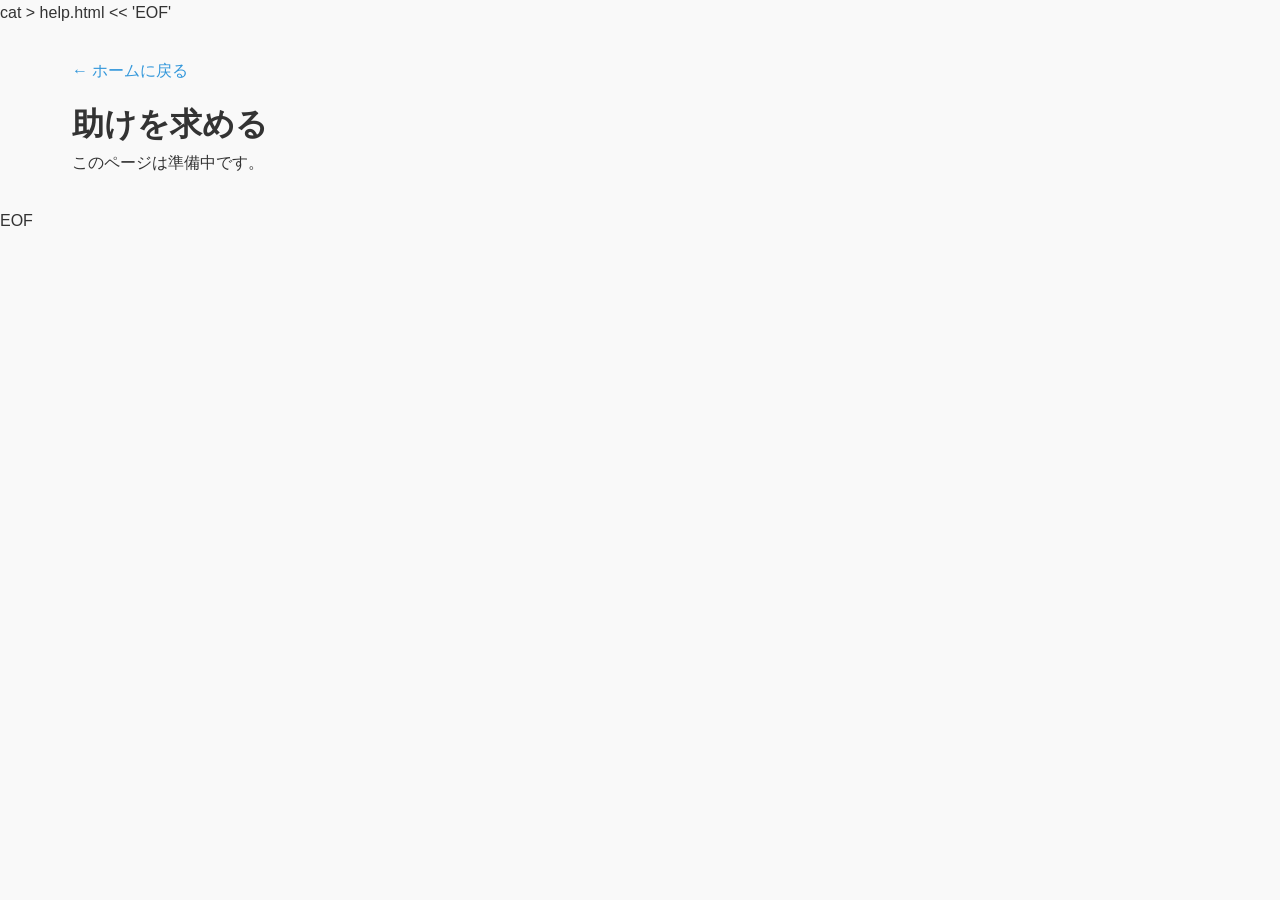
==== help.html @ 3e1d167d "Add files via upload" ====
cat > help.html << 'EOF'
<!DOCTYPE html>
<html lang="ja">
<head>
    <meta charset="UTF-8">
    <meta name="viewport" content="width=device-width, initial-scale=1.0">
    <title>助けを求める - ミライコネクト</title>
    <link rel="stylesheet" href="https://cdnjs.cloudflare.com/ajax/libs/font-awesome/6.0.0-beta3/css/all.min.css">
    <link rel="stylesheet" href="style.css">
    <style>
        .help-container {
            max-width: 1200px;
            margin: 0 auto;
            padding: 2rem;
        }
        
        .help-header {
            background: linear-gradient(135deg, #2c3e50 0%, #e74c3c 100%);
            color: white;
            padding: 2rem 0;
            text-align: center;
            margin-bottom: 2rem;
        }
        
        .back-button {
            display: inline-block;
            margin-bottom: 1rem;
            color: #3498db;
            text-decoration: none;
        }
    </style>
</head>
<body>
    <div class="help-container">
        <a href="index.html" class="back-button">&larr; ホームに戻る</a>
        <h1>助けを求める</h1>
        <p>このページは準備中です。</p>
    </div>
</body>
</html>
EOF
---- style.css ----
/* 基本リセット */
* {
    margin: 0;
    padding: 0;
    box-sizing: border-box;
    font-family: 'Segoe UI', Tahoma, Geneva, Verdana, sans-serif;
}

body {
    line-height: 1.6;
    color: #333;
    background-color: #f9f9f9;
}

/* 言語選択バー */
.language-bar {
    background-color: #f0f0f0;
    padding: 0.5rem;
    text-align: right;
}

.lang-btn {
    padding: 0.2rem 0.5rem;
    margin-left: 0.5rem;
    border: 1px solid #ddd;
    background: white;
    cursor: pointer;
    border-radius: 3px;
}

.lang-btn.active {
    background: #4CAF50;
    color: white;
    border-color: #4CAF50;
}

/* ナビゲーションバー */
.navbar {
    display: flex;
    justify-content: space-between;
    align-items: center;
    padding: 1rem 2rem;
    background-color: #2c3e50;
    color: white;
}

.logo {
    font-size: 1.5rem;
    font-weight: bold;
    color: #f39c12;
}

.nav-links {
    display: flex;
    list-style: none;
}

.nav-links li a {
    color: white;
    text-decoration: none;
    padding: 0.5rem 1rem;
    margin: 0 0.5rem;
    border-radius: 4px;
    transition: background-color 0.3s;
}

.nav-links li a:hover {
    background-color: #34495e;
}

/* ヒーローセクション */
.hero {
    background: linear-gradient(rgba(0, 0, 0, 0.5), rgba(0, 0, 0, 0.5)), url('../images/hero-bg.jpg');
    background-size: cover;
    background-position: center;
    height: 60vh;
    display: flex;
    flex-direction: column;
    justify-content: center;
    align-items: center;
    text-align: center;
    color: white;
    padding: 0 1rem;
}

.hero h1 {
    font-size: 2.5rem;
    margin-bottom: 1.5rem;
}

.search-box {
    display: flex;
    width: 100%;
    max-width: 600px;
}

.search-box input {
    flex: 1;
    padding: 0.8rem;
    border: none;
    border-radius: 4px 0 0 4px;
    font-size: 1rem;
}

.search-box button {
    padding: 0.8rem 1.5rem;
    background-color: #f39c12;
    color: white;
    border: none;
    border-radius: 0 4px 4px 0;
    cursor: pointer;
    font-size: 1rem;
    transition: background-color 0.3s;
}

.search-box button:hover {
    background-color: #e67e22;
}

/* カテゴリセクション */
.categories {
    display: grid;
    grid-template-columns: repeat(auto-fit, minmax(250px, 1fr));
    gap: 1.5rem;
    padding: 3rem 2rem;
}

.category-card {
    background: white;
    border-radius: 8px;
    padding: 2rem;
    text-align: center;
    box-shadow: 0 4px 6px rgba(0, 0, 0, 0.1);
    transition: transform 0.3s;
    cursor: pointer;
}

.category-card:hover {
    transform: translateY(-5px);
}

.category-card i {
    font-size: 2.5rem;
    color: #3498db;
    margin-bottom: 1rem;
}

.category-card h3 {
    font-size: 1.2rem;
    margin-bottom: 0.5rem;
}

/* フッター */
footer {
    background-color: #2c3e50;
    color: white;
    padding: 2rem;
}

.footer-content {
    display: flex;
    justify-content: space-around;
    flex-wrap: wrap;
}

.footer-section {
    margin: 1rem;
}

.footer-section h3 {
    margin-bottom: 1rem;
    color: #f39c12;
}

/* レスポンシブデザイン */
@media (max-width: 768px) {
    .navbar {
        flex-direction: column;
        padding: 1rem;
    }

    .nav-links {
        margin-top: 1rem;
        flex-direction: column;
        align-items: center;
    }

    .nav-links li {
        margin: 0.5rem 0;
    }

    .hero h1 {
        font-size: 2rem;
    }

    .categories {
        grid-template-columns: 1fr;
    }
}
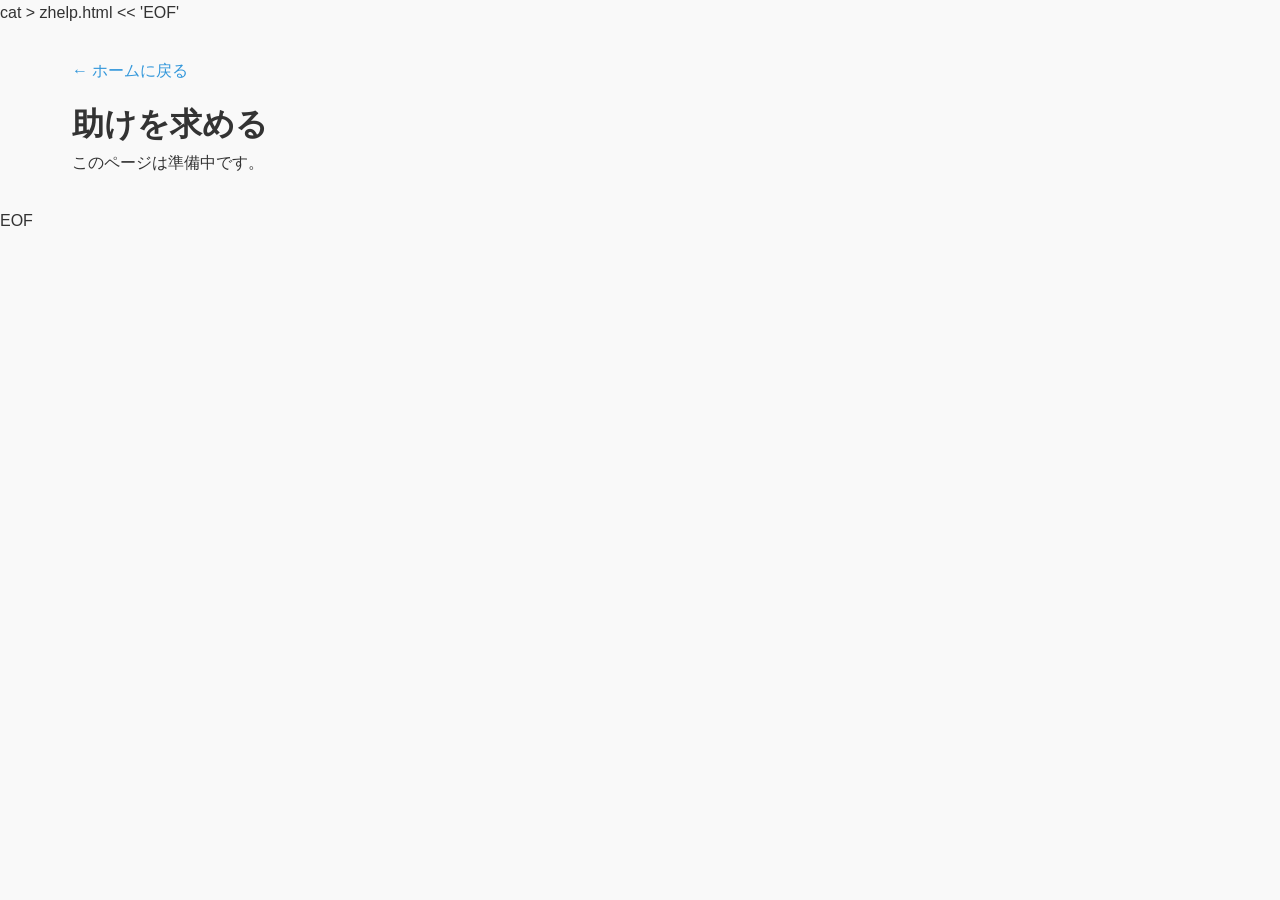
==== commit 2022a1fc: "Update help.html" ====
--- a/help.html
+++ b/help.html
@@ -1,4 +1,4 @@
-cat > help.html << 'EOF'
+cat > zhelp.html << 'EOF'
 <!DOCTYPE html>
 <html lang="ja">
 <head>
@@ -38,4 +38,4 @@
     </div>
 </body>
 </html>
-EOF+EOF
